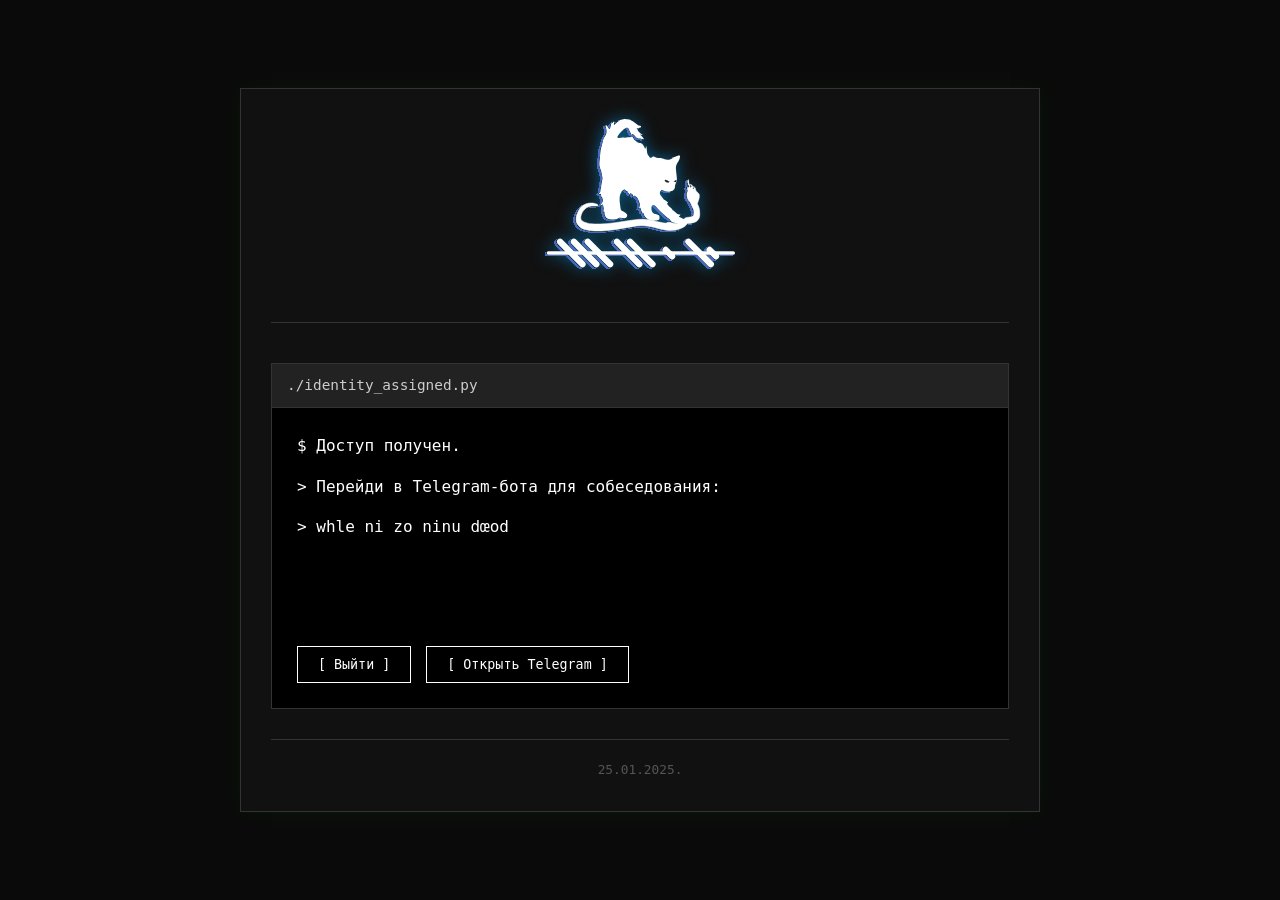
==== success.html @ ef27bd74 "Add files via upload" ====
<!DOCTYPE html>
<html lang="ru">
<head>
    <meta charset="UTF-8">
    <meta name="viewport" content="width=device-width, initial-scale=1.0">
    <title>Доступ получен</title>
    <link rel="stylesheet" href="style.css">
</head>
<body>
    <div class="container">
        <header>
            <div class="logo">
                <img src="logo.svg" class="logo-img">
            </div>
        </header>

        <main>
            <div class="terminal" >
                <div class="terminal-header">
                    <span class="terminal-title">./identity_assigned.py</span>
                </div>
                <div class="terminal-body">
                    <p class="prompt">$ Доступ получен.</p>
                    <p class="prompt">> Перейди в Telegram-бота для собеседования:</p>
                    <p class="prompt">> whle ni zo ninu dœod</p>
                    
                    <div class="action-buttons">
                        <button onclick="closeSite()" class="action-btn">
                            [ Выйти ]
                        </button>
                        <button onclick="openTelegram()" class="action-btn">
                            [ Открыть Telegram ]
                        </button>
                    </div>
                </div>
            </div>
        </main>

        <footer>
            <p>25.01.2025.</p>
        </footer>
    </div>

    <script>
        function closeSite(){
            window.location.href = 'about:blank';
        }
        
        function openTelegram() {
            const urlParams = new URLSearchParams(window.location.search);
            const refHex = urlParams.get('ref') || 'none';
            const telegramUrl = `https://t.me/omen_main_bot?start=${refHex}`;
            window.open(telegramUrl, '_blank');
        }
    </script>
</body>
</html>
---- style.css ----
* {
    margin: 0;
    padding: 0;
    box-sizing: border-box;
}

body {
    font-family: 'JetBrains Mono', monospace;
    background-color: #0a0a0a;
    color: #ffffff;
    line-height: 1.6;
    min-height: 100vh;
    display: flex;
    justify-content: center;
    align-items: center;
    padding: 20px;
}

.container {
    max-width: 800px;
    width: 100%;
    border: 1px solid #333;
    padding: 30px;
    background-color: #111;
    box-shadow: 0 0 20px rgba(0, 255, 0, 0.05);
}

header {
    text-align: center;
    margin-bottom: 40px;
    border-bottom: 1px solid #333;
    padding-bottom: 20px;
}

.logo {
    font-size: 2.5rem;
    font-weight: 700;
    letter-spacing: 3px;
    margin-bottom: 10px;
}

.tagline {
    font-size: 1rem;
    color: #888;
    font-style: italic;
}

.terminal {
    border: 1px solid #333;
    background-color: #000;
    margin-bottom: 30px;
}

.terminal-header {
    background-color: #222;
    padding: 10px 15px;
    border-bottom: 1px solid #333;
    font-size: 0.9rem;
}

.terminal-title {
    color: #ccc;
}

.terminal-body {
    padding: 25px;
    min-height: 300px;
}

.prompt {
    color: #ffffff;
    margin-bottom: 15px;
}

.code-block {
    background-color: #1a1a1a;
    border-left: 3px solid #ffffff;
    padding: 20px;
    margin: 20px 0;
    font-family: 'JetBrains Mono', monospace;
    white-space: pre;
    overflow-x: auto;
    color: #f8f8f8;
}

.input-group {
    display: flex;
    align-items: center;
    flex-wrap: wrap;
    gap: 10px;
    margin-top: 25px;
}

#answerInput {
    background: transparent;
    border: 1px solid #333;
    color: #ffffff;
    padding: 10px 15px;
    font-family: 'JetBrains Mono', monospace;
    font-size: 1rem;
    flex-grow: 1;
    max-width: 200px;
}

#answerInput:focus {
    outline: none;
    border-color: #ffffff;
}

button {
    background-color: #000;
    color: #ffffff;
    border: 1px solid #ffffff;
    padding: 10px 20px;
    font-family: 'JetBrains Mono', monospace;
    cursor: pointer;
    transition: all 0.2s;
}

button:hover {
    background-color: #5a5a5a;
    color: #000;
}

#errorMsg {
    color: #ff5555;
    margin-top: 20px;
    font-style: italic;
}

.hidden {
    display: none;
}

footer {
    text-align: center;
    color: #555;
    font-size: 0.8rem;
    margin-top: 30px;
    border-top: 1px solid #333;
    padding-top: 20px;
}
/* Стили для логотипа */
.logo {
    text-align: center;
    margin-bottom: 15px;
}

.logo-img {
    height: 150px; /* Регулируй по размеру SVG */
    width: auto;
    filter: drop-shadow(0 0 8px rgba(0, 168, 255, 0.5));
}


.terminal-body {
    position: relative;
    min-height: 300px;
    padding: 25px;
}

.action-buttons {
    position: absolute;
    bottom: 25px;
    left: 25px;
    right: 25px;
    display: flex;
    gap: 15px;
}
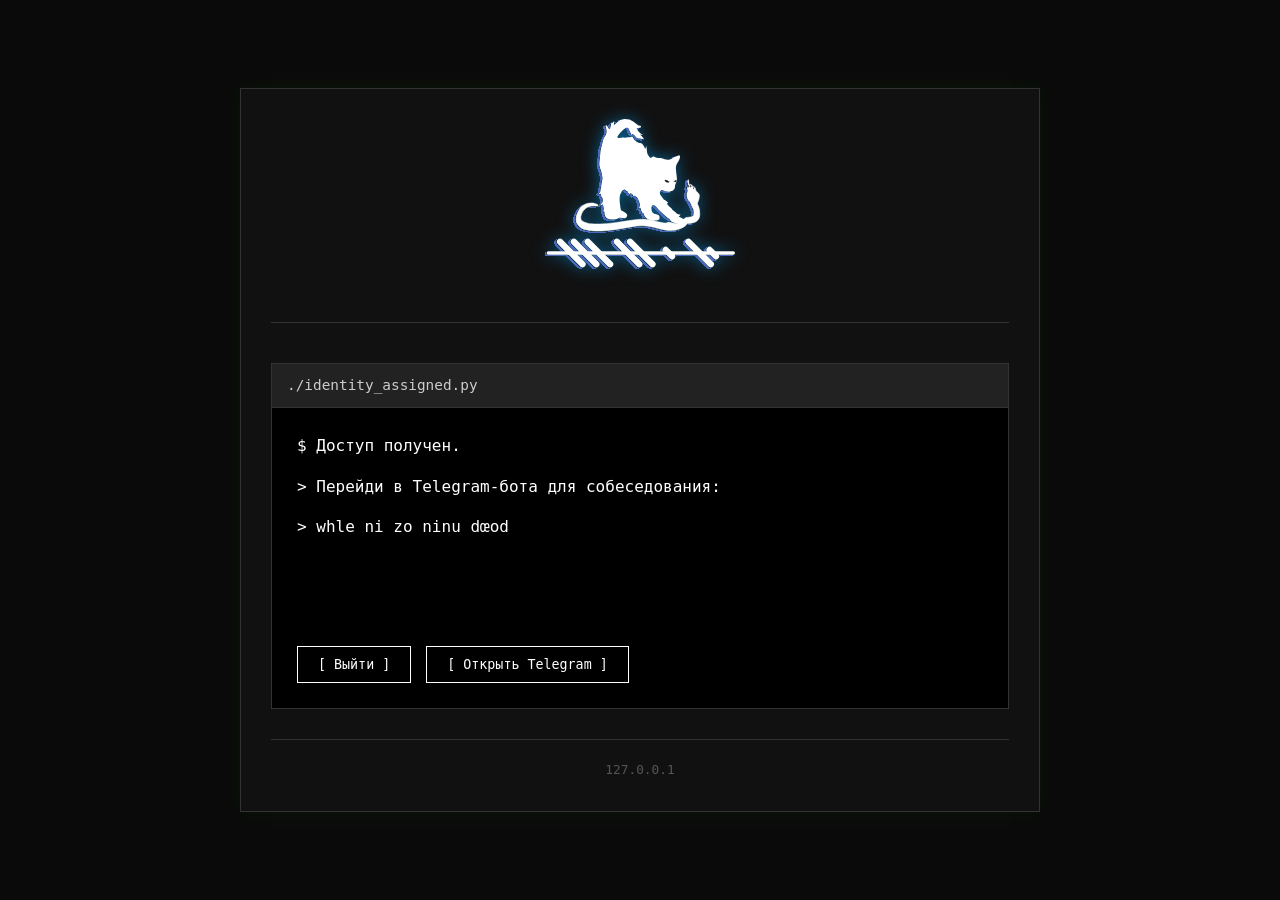
==== commit 7e516362: "Update success.html" ====
--- a/success.html
+++ b/success.html
@@ -37,7 +37,7 @@
         </main>
 
         <footer>
-            <p>25.01.2025.</p>
+            <p>127.0.0.1</p>
         </footer>
     </div>
 
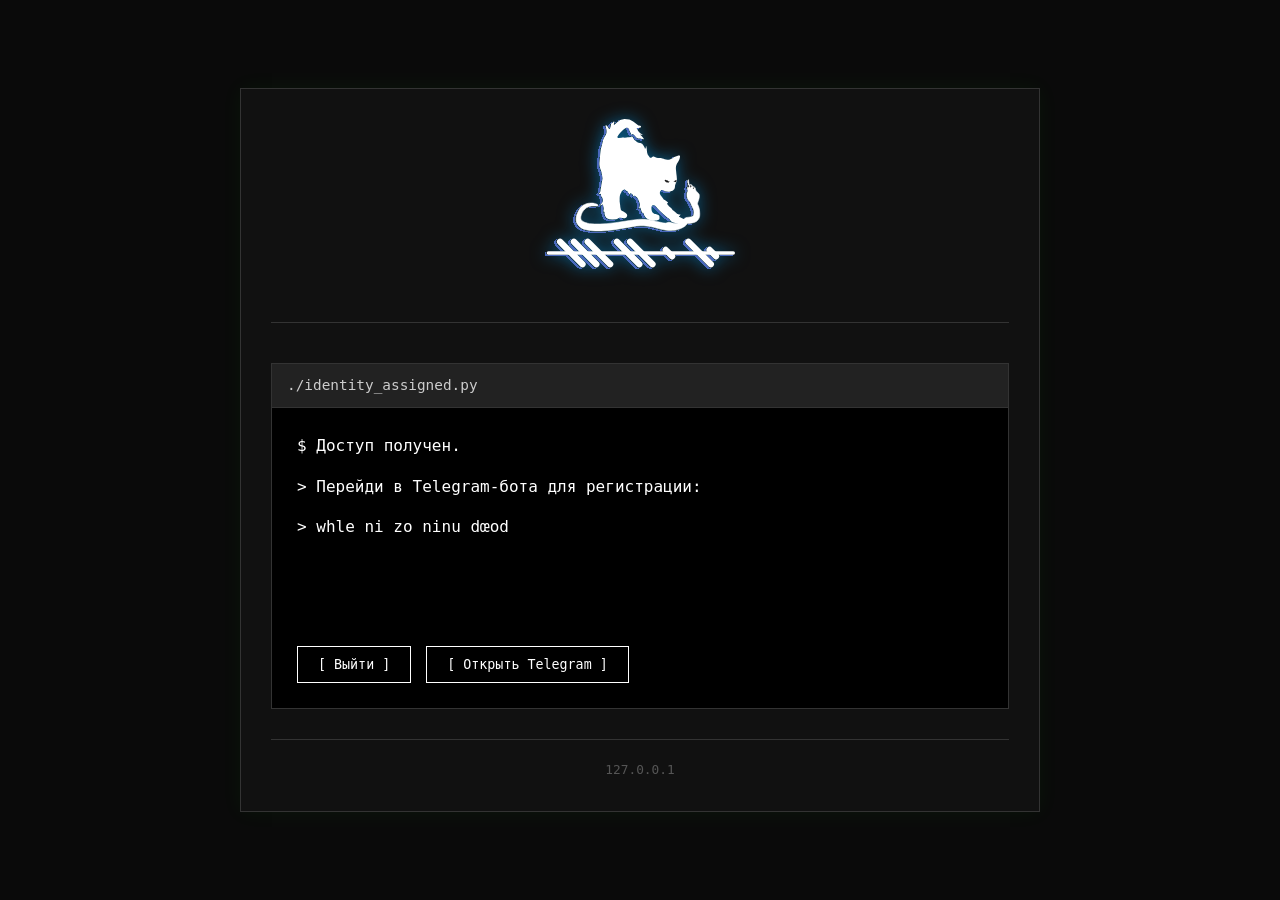
==== commit 72e789af: "Update success.html" ====
--- a/success.html
+++ b/success.html
@@ -21,7 +21,7 @@
                 </div>
                 <div class="terminal-body">
                     <p class="prompt">$ Доступ получен.</p>
-                    <p class="prompt">> Перейди в Telegram-бота для собеседования:</p>
+                    <p class="prompt">> Перейди в Telegram-бота для регистрации:</p>
                     <p class="prompt">> whle ni zo ninu dœod</p>
                     
                     <div class="action-buttons">
